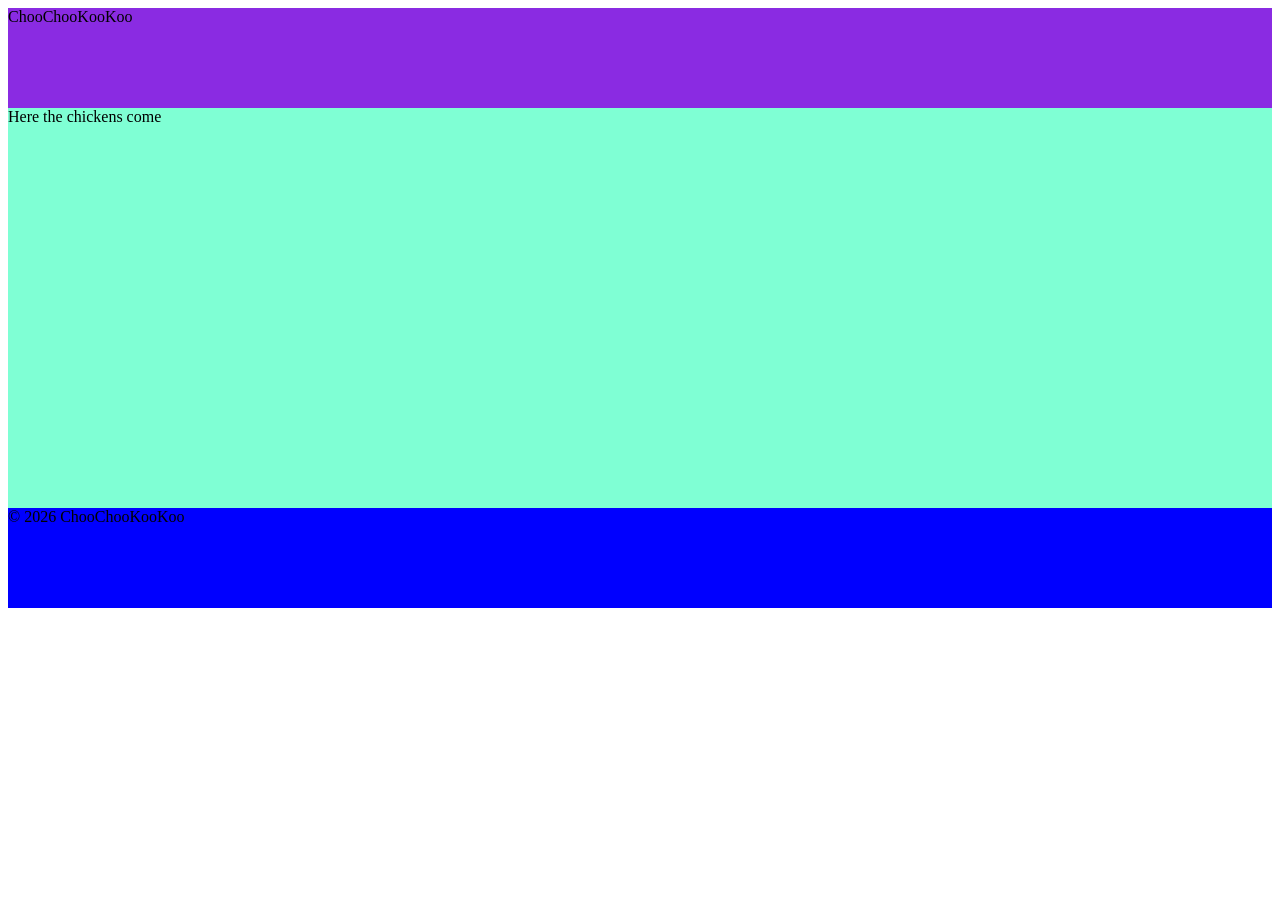
==== workshops/workshop.4/index.html @ a3112344 "update" ====
<!DOCTYPE html>
<html lang="en">
<head>
    <meta charset="UTF-8">
    <meta name="viewport" content="width=device-width, initial-scale=1.0">
    <title>ChooChooKooKoo</title>
    <link rel="stylesheet" href="css/style.css">
</head>
<body>
    <div id="container">
        <div id="header">ChooChooKooKoo</div> <!-- end of the header-->
        <div id="content">Here the chickens come</div> <!-- end of content-->
        <div id="footer">&copy; 2026 ChooChooKooKoo</div> <!-- end of the footer-->
    </div>
</body>
</html>
---- workshops/workshop.4/css/style.css ----
#header {
    background-color: blueviolet;
    height: 100px;
}

#content {
    background-color: aquamarine;
    height: 400px;
}

#footer {
    background-color: blue;
    height: 100px;
}
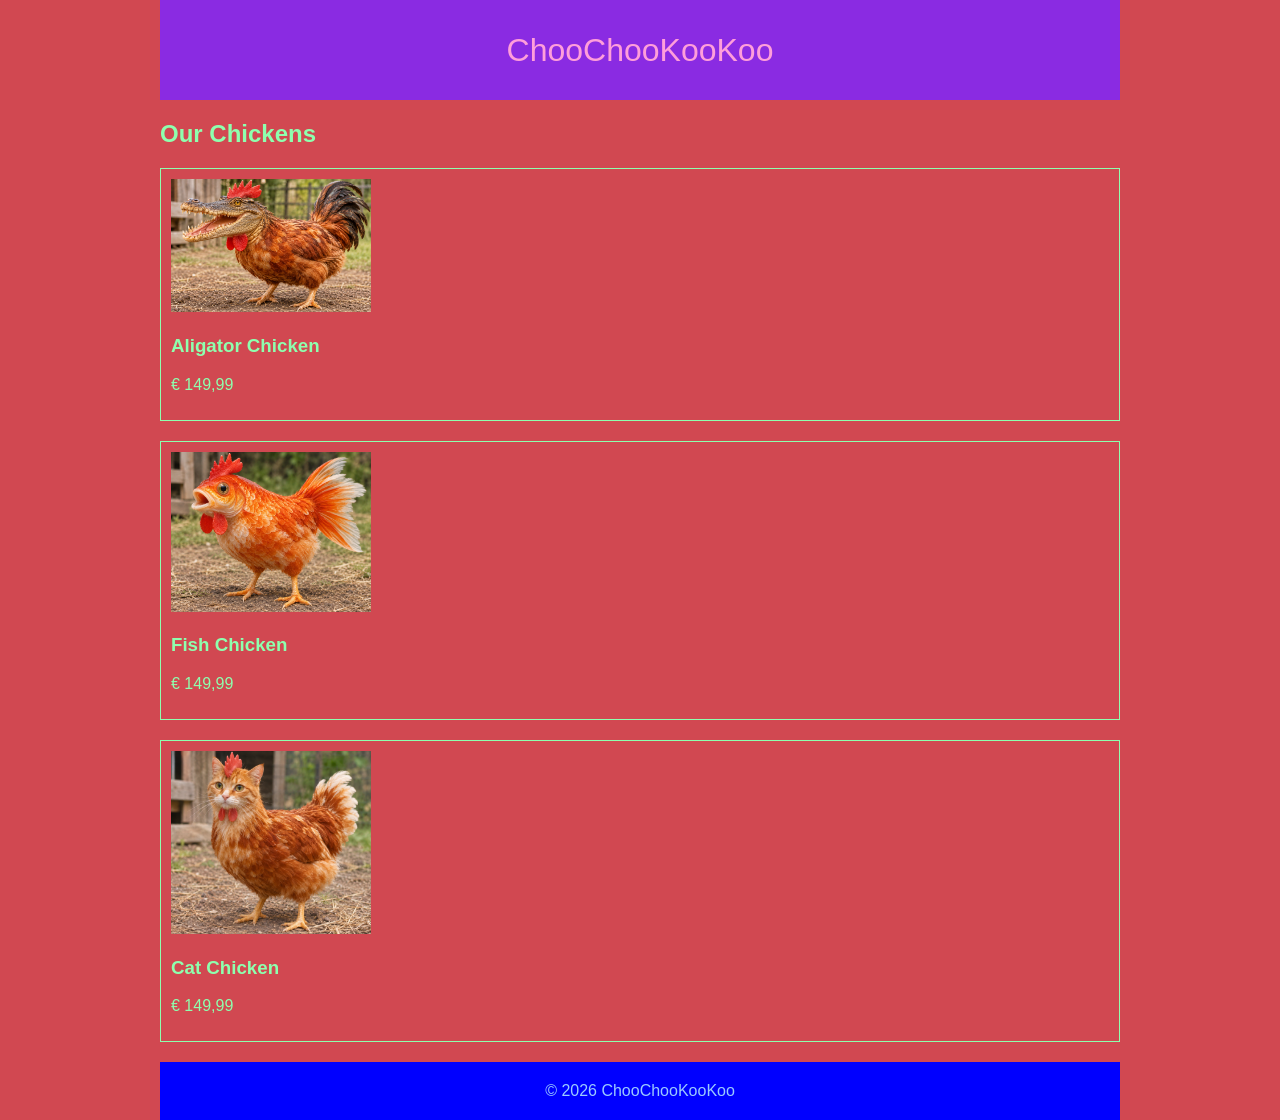
==== commit 7193d9ee: "workshop 4" ====
--- a/workshops/workshop.4/index.html
+++ b/workshops/workshop.4/index.html
@@ -7,10 +7,39 @@
     <link rel="stylesheet" href="css/style.css">
 </head>
 <body>
-    <div id="container">
-        <div id="header">ChooChooKooKoo</div> <!-- end of the header-->
-        <div id="content">Here the chickens come</div> <!-- end of content-->
+
+<div id="container">
+        
+        <div id="header">ChooChooKooKoo</div> 
+
+    <div id="content">
+        <h2>Our Chickens</h2>
+
+        <div class="product">
+            <img src="chickens/Aligator.png" alt="Aligator Chicken">
+            <h3>Aligator Chicken</h3>
+            <p class="price">&euro; 149,99
+    </p>
+        </div>
+
+        <div class="product">
+            <img src="chickens/Fish.png" alt="Fish Chicken">
+            <h3>Fish Chicken</h3>
+            <p class="price">&euro; 149,99
+    </p>
+        </div>
+
+        <div class="product">
+            <img src="chickens/Cat.png" alt="Cat Chicken">
+            <h3>Cat Chicken</h3>
+            <p class="price">&euro; 149,99
+    </p>
+        </div>
+        
         <div id="footer">&copy; 2026 ChooChooKooKoo</div> <!-- end of the footer-->
-    </div>
+    
+    </div> <!-- end of the content-->
+</div> <!-- end of the container -->
+
 </body>
 </html>
--- a/workshops/workshop.4/css/style.css
+++ b/workshops/workshop.4/css/style.css
@@ -1,14 +1,52 @@
+* {
+    box-sizing: border-box; /* padding telt mee in de breedte */
+}
+
+body {
+    font-family: Arial, sans-serif;
+    color: #8effae;
+    margin: 0;
+    background-color: rgb(209, 72, 81);
+}
+
 #header {
     background-color: blueviolet;
+    color: #ff9eda;
     height: 100px;
+    text-align: center; 
+    font-size: 32px;
+    line-height: 100px;
 }
 
-#content {
-    background-color: aquamarine;
-    height: 400px;
+content {
+    background-color: #7197ff;
+    padding: 20px;
 }
 
 #footer {
     background-color: blue;
-    height: 100px;
+    color: #9bcaff; 
+    padding: 20px;
+    text-align: center;
+}
+
+#container {
+    width: 960px;
+    margin: 0 auto;
+}
+
+.product {
+    border: 1px solid #8effae;
+    padding: 10px;
+    margin-bottom: 20px;
+}
+
+.product img{
+    width: 200px;
+}
+
+.prijs {
+    color: #d9480f;
+    font-weight: bold;
+    font-size: 20px;
 }
